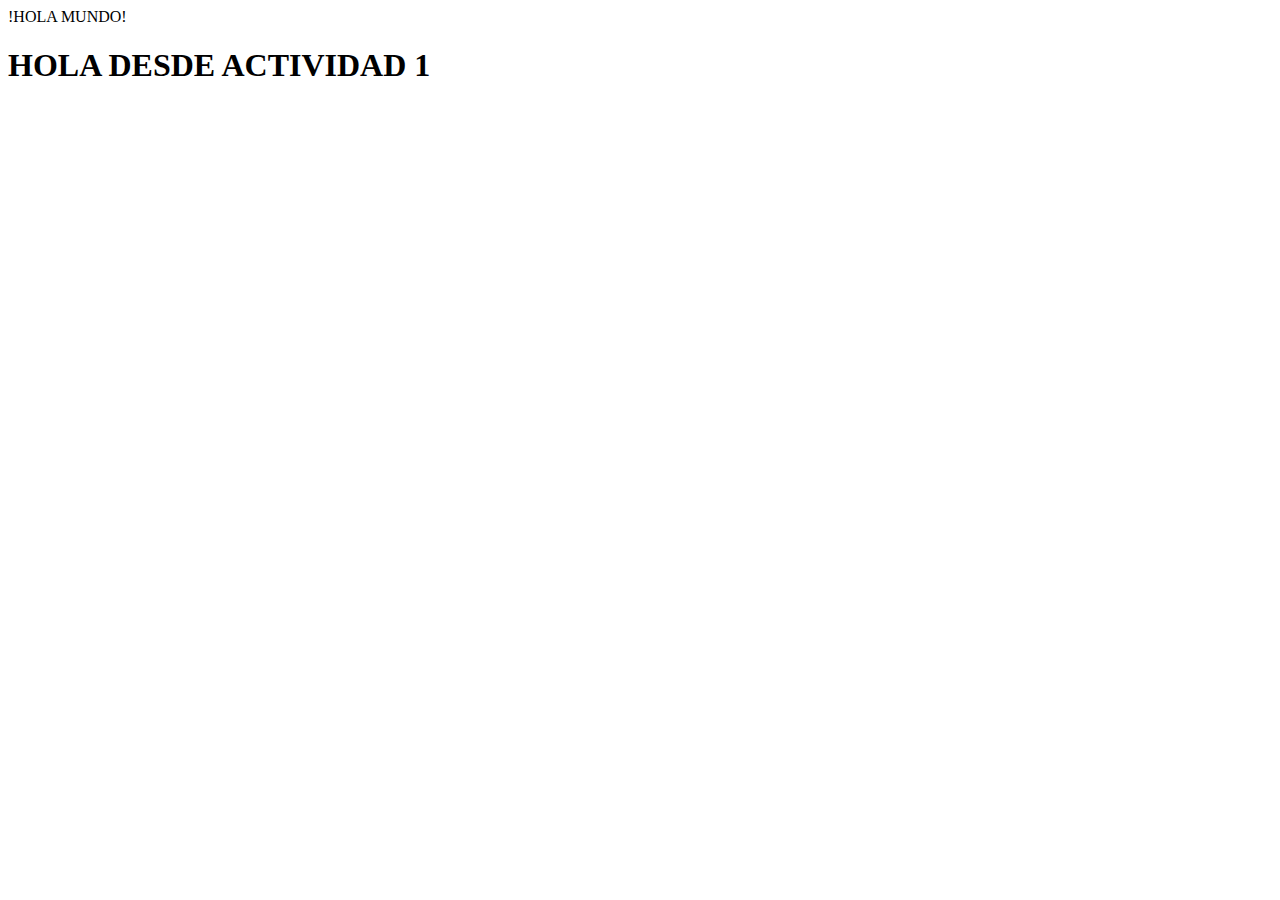
==== activitat1/index.html @ e02ef9b9 "mi primer commit" ====
<!DOCTYPE html>
<html lang="en">
<head>
    <meta charset="UTF-8">
    <meta http-equiv="X-UA-Compatible" content="IE=edge">
    <meta name="viewport" content="width=device-width, initial-scale=1.0">
    <title>Document</title>
</head>
<body>
     !HOLA MUNDO!
     <h1> HOLA DESDE ACTIVIDAD 1</h1>
</body>
</html>
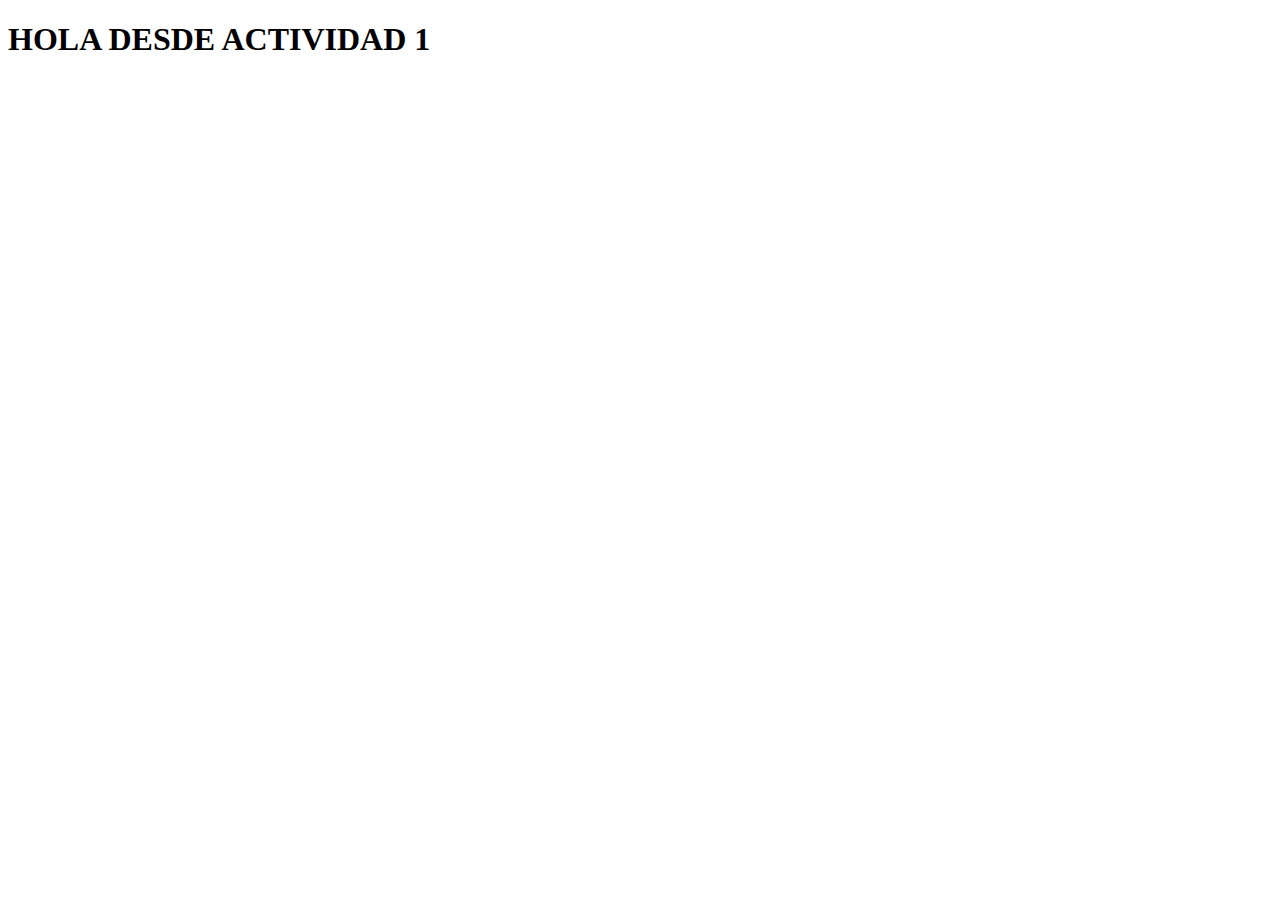
==== commit d709bea0: "mi primer commit" ====
--- a/activitat1/index.html
+++ b/activitat1/index.html
@@ -4,10 +4,9 @@
     <meta charset="UTF-8">
     <meta http-equiv="X-UA-Compatible" content="IE=edge">
     <meta name="viewport" content="width=device-width, initial-scale=1.0">
-    <title>Document</title>
+    <title>ACTIVIDAD 1 </title>
 </head>
 <body>
-     !HOLA MUNDO!
      <h1> HOLA DESDE ACTIVIDAD 1</h1>
 </body>
 </html>